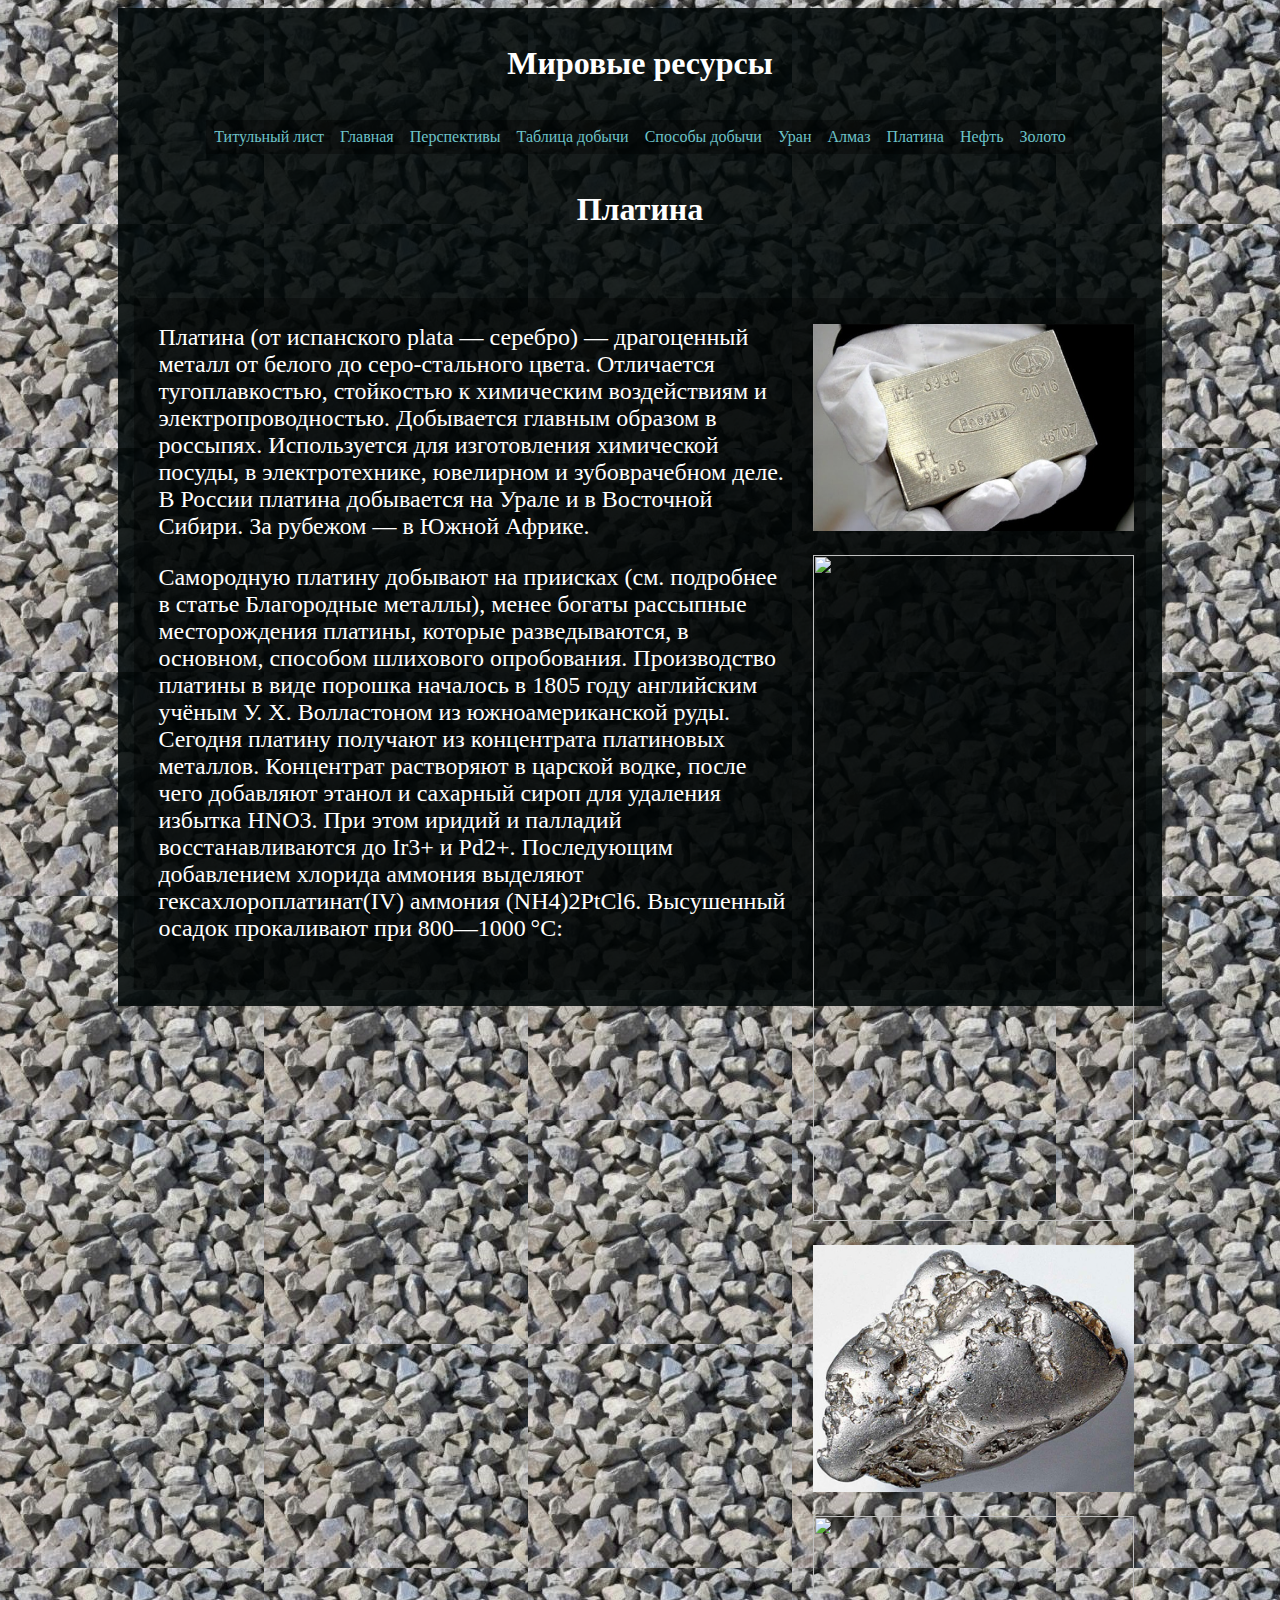
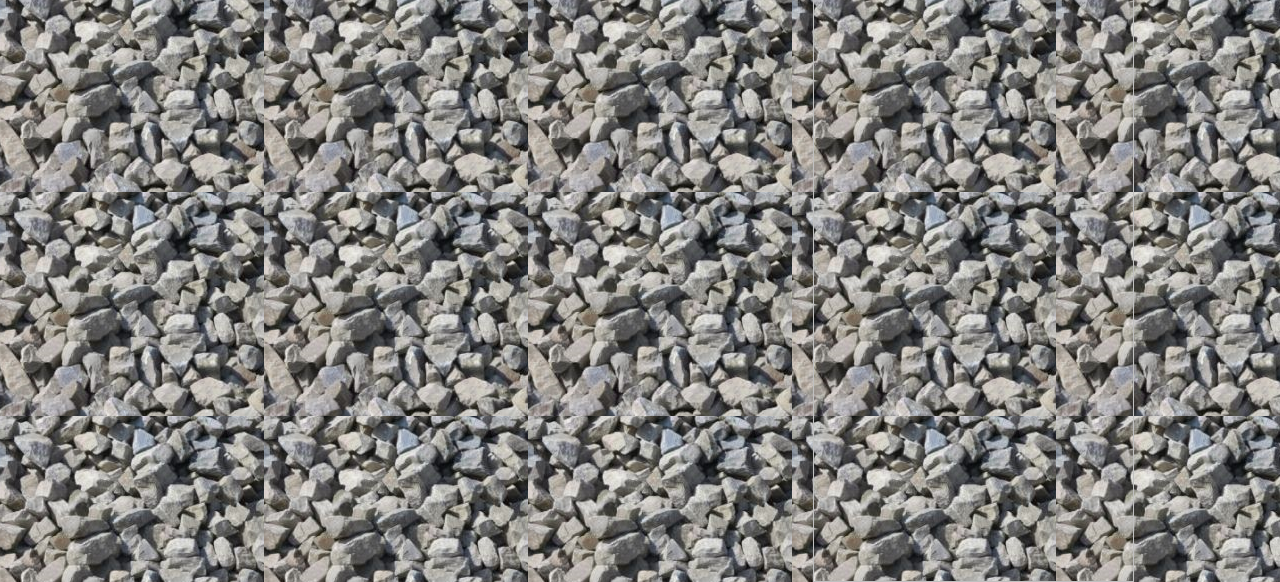
==== Element2.html @ af7a4e93 "LaunchProject" ====
<html>
<head>
    <title>Полезные ископаемые</title>

    <meta charset="UTF-8">
    <meta name="theme-color" content="#a67c52"/>
    <meta name="viewport" content="width=device-width, initial-scale=1">

    <link rel="stylesheet" href="CSS/ElementStyles.css">

</head>
<body>
    <div class="Layout">
        <div class="Header">
            <h1>Мировые ресурсы</h1>
        </div>
        <header>
            <div class="MainMenu">
                <ul>
                    <li><a href="index.html">Титульный лист</a></li>
                    <li><a href="main.html">Главная</a></li>
                    <li><a href="Perspectives.html">Перспективы</a></li>
                    <li><a href="GainTable2.html">Таблица добычи</a></li>
                    <li><a href="GainMethods.html">Способы добычи</a></li>
                    <li><a href="Element5.html">Уран</a></li>
                    <li><a href="Element1.html">Алмаз</a></li>
                    <li><a href="Element2.html">Платина</a></li>
                    <li><a href="Element3.html">Нефть</a></li>
                    <li><a href="Element4.html">Золото</a></li>
                </ul>
            </div>
        </header>
        <div class="MainContentSection">
            <div class="PageTitle">
                <h1>Платина</h1>
            </div>
            <div class="contents P1">
                <div class="InfoLayout" >
                    <p>Платина (от испанского plata — серебро) — драгоценный металл от белого до серо-стального цвета.
                        Отличается тугоплавкостью, стойкостью к химическим воздействиям и электропроводностью.
                        Добывается главным образом в россыпях. Используется для изготовления химической посуды,
                        в электротехнике, ювелирном и зубоврачебном деле. В России платина добывается на Урале и в Восточной Сибири.
                        За рубежом — в Южной Африке.
                    </p>
                    <p>
                        Самородную платину добывают на приисках (см. подробнее в статье Благородные металлы),
                        менее богаты рассыпные месторождения платины, которые разведываются, в основном, способом шлихового опробования.
                        Производство платины в виде порошка началось в 1805 году английским учёным У. Х. Волластоном из южноамериканской руды.
                        Сегодня платину получают из концентрата платиновых металлов. Концентрат растворяют в царской водке,
                        после чего добавляют этанол и сахарный сироп для удаления избытка HNO3.
                        При этом иридий и палладий восстанавливаются до Ir3+ и Pd2+.
                        Последующим добавлением хлорида аммония выделяют гексахлороплатинат(IV) аммония (NH4)2PtCl6.
                        Высушенный осадок прокаливают при 800—1000 °C:
                    </p>
                </div>
                <div class="PictureLayout" style="color: transparent;">
                    <div class="Img">
                        <img src="images/Platina.jpg">
                    </div>
                    <div class="Img">
                        <img src="images/Platina2.jpg">
                    </div>
                    <div class="Img">
                        <img src="images/Platina3.jpg">
                    </div>
                    <div class="Img">
                        <img src="images/Platina4.jpg">
                    </div>
                </div>
            </div>
            
        </div>
    </div>
</body>
</html>
---- CSS/ElementStyles.css ----
body{
    display: flex;
    flex-direction: column;
    align-items: center;
    background: url("/images/stones.png") repeat;
    background-size: auto;
    min-width: 446px;
    min-height: 663px;
}
.Layout{
    display: flex;
    flex-direction: column;
    align-content: center;
    align-items: center;
    background-color: rgba(0, 7, 7, 0.877);
    align-self: center;
    padding: 1em; /* Поля вокруг текста */
    margin: auto; /* Выравниваем по центру */
    width: 80%;
    color: white;
}
header{
    display: flex;
    flex-direction: column;
    align-content: center;
    align-self: center;
    /*вынести*/
}
.MainMenu ul{
    list-style: none;
    display:flex;
    flex-direction: row;
    justify-content: center;
    padding: 0em;
    flex-wrap: wrap;
    /*вынести*/
}
.MainMenu ul li{
    /* Отображать как строчный элемент */
    margin-right: 0em; /* Отступ слева */
    background-color:rgba(0, 0, 0, 0.329);
    padding: 0.5em; /* Поля вокруг текста */
}
.MainMenu ul li:hover{
    background-color: rgba(0, 0, 0, 0.993);
}
.MainMenu ul li a{
    text-decoration-line: none;
    text-decoration-color: none;
    color: rgb(109, 195, 201);
}
.MainContentSection{
    display: flex;
    flex-direction: column;
    justify-content: center;
    align-self: center;
}
.PageTitle{
    margin: auto;
}
.contents{
    font-size: 1.5em;
    margin:auto;
    margin-top: 2em;
    padding: 1em;
    padding-top: 0.1em;
    background-color:rgba(0, 0, 0, 0.329);
    display: grid;
    grid-template-columns: 2fr 1fr;
}
.InfoLayout{
    grid-column-start: 1;
    grid-column-end: 2;
    grid-row-start: 1;
    grid-row-end: 2;
    padding-right: 0.5em;
}
.PicturesLayout{
    grid-column-start: 2;
    grid-column-end: 3;
    grid-row-start: 1;
    grid-row-end: 2;
    display: flex;
    flex-direction: column;
}
img{
    margin-top: 1em;
    margin-left: 0.5em;
    width: 100%;
}
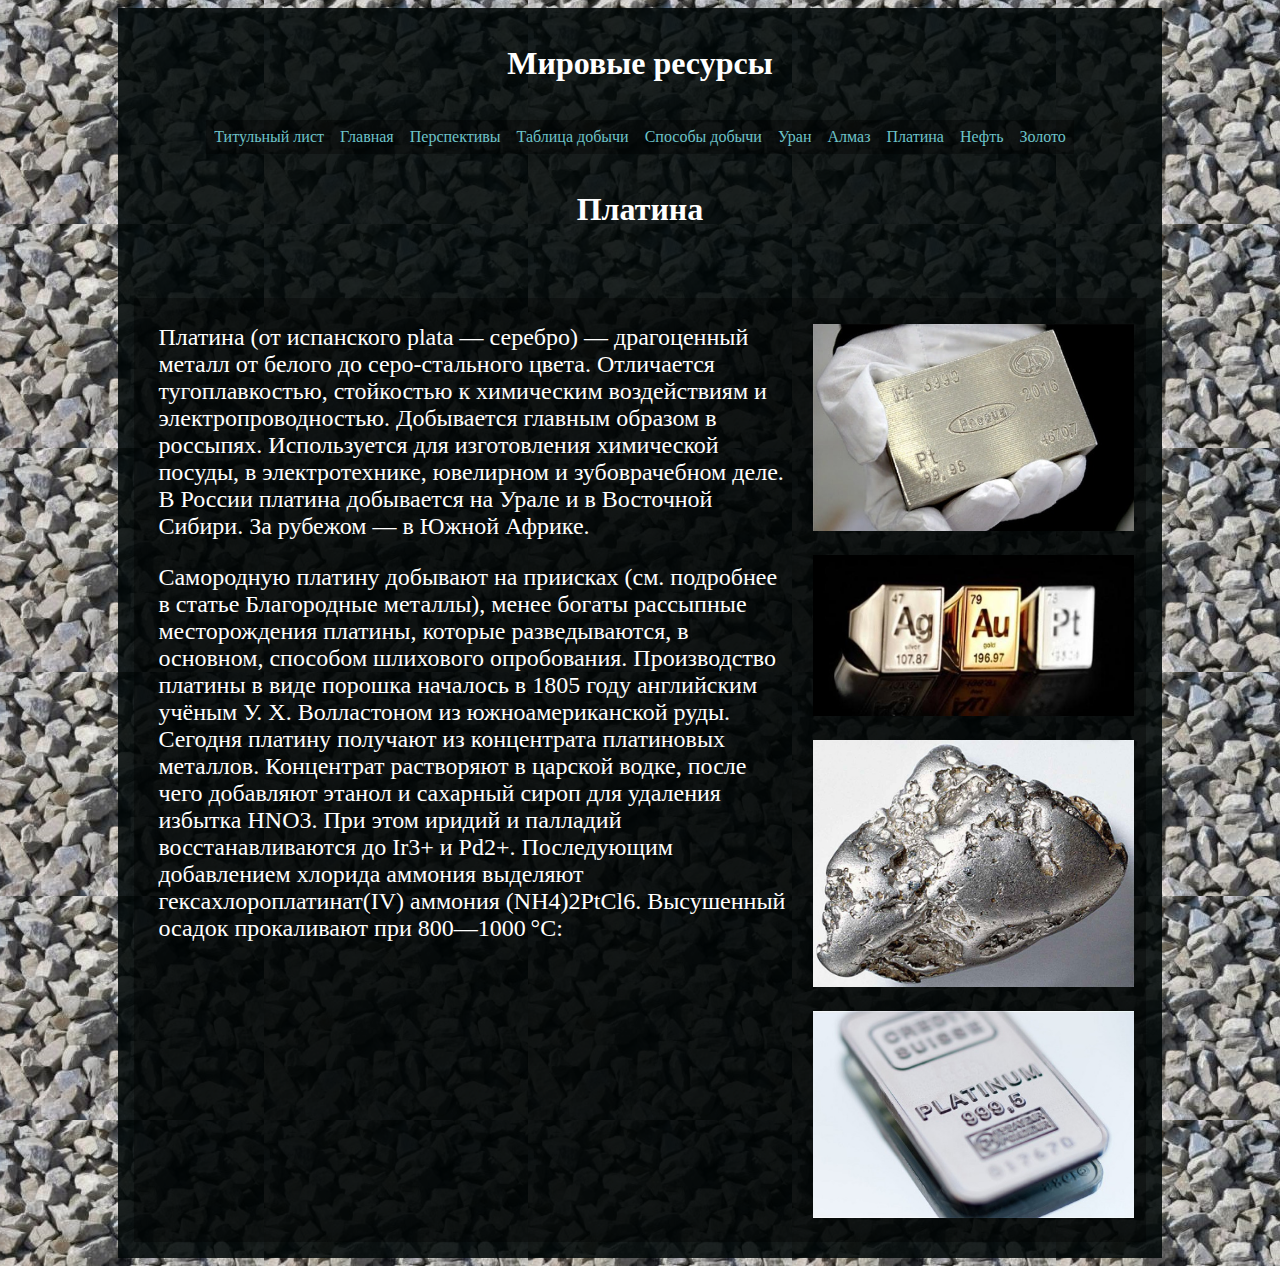
==== commit 0f6d8cad: "repairPlatinum" ====
--- a/Element2.html
+++ b/Element2.html
@@ -58,13 +58,13 @@
                         <img src="images/Platina.jpg">
                     </div>
                     <div class="Img">
-                        <img src="images/Platina2.jpg">
+                        <img src="images/platina2.jpg">
                     </div>
                     <div class="Img">
                         <img src="images/Platina3.jpg">
                     </div>
                     <div class="Img">
-                        <img src="images/Platina4.jpg">
+                        <img src="images/platina4.jpg">
                     </div>
                 </div>
             </div>
